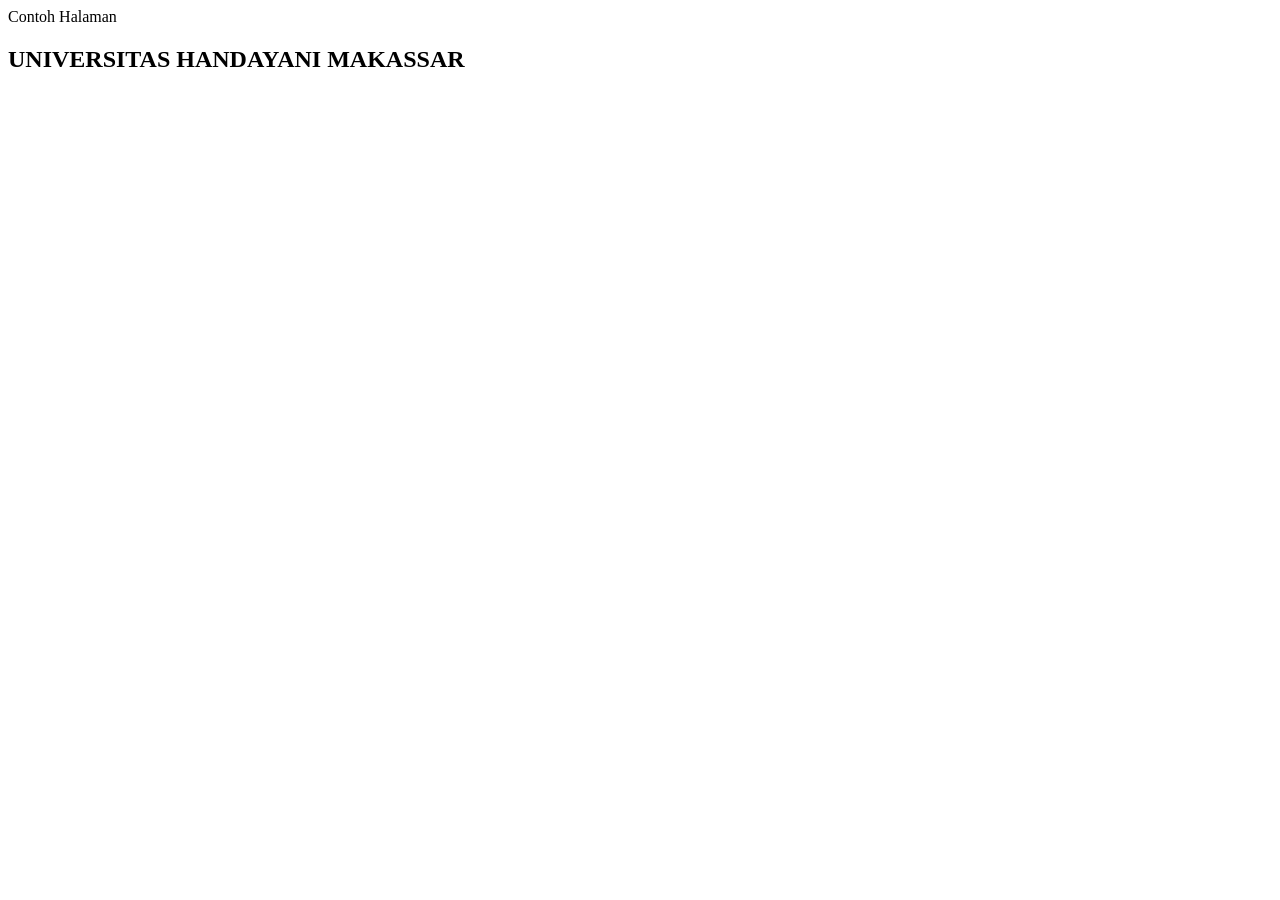
==== index.html @ 1ec96e08 "Create index.html" ====
<DOCTYPE html>
  <html>
    <head>
      <tittle>Contoh Halaman</tittle>
    </head>
    <body>
      <h2 style="text-align; center; color; blue">
        UNIVERSITAS HANDAYANI MAKASSAR
      </h2> 
    </body>
  </html>
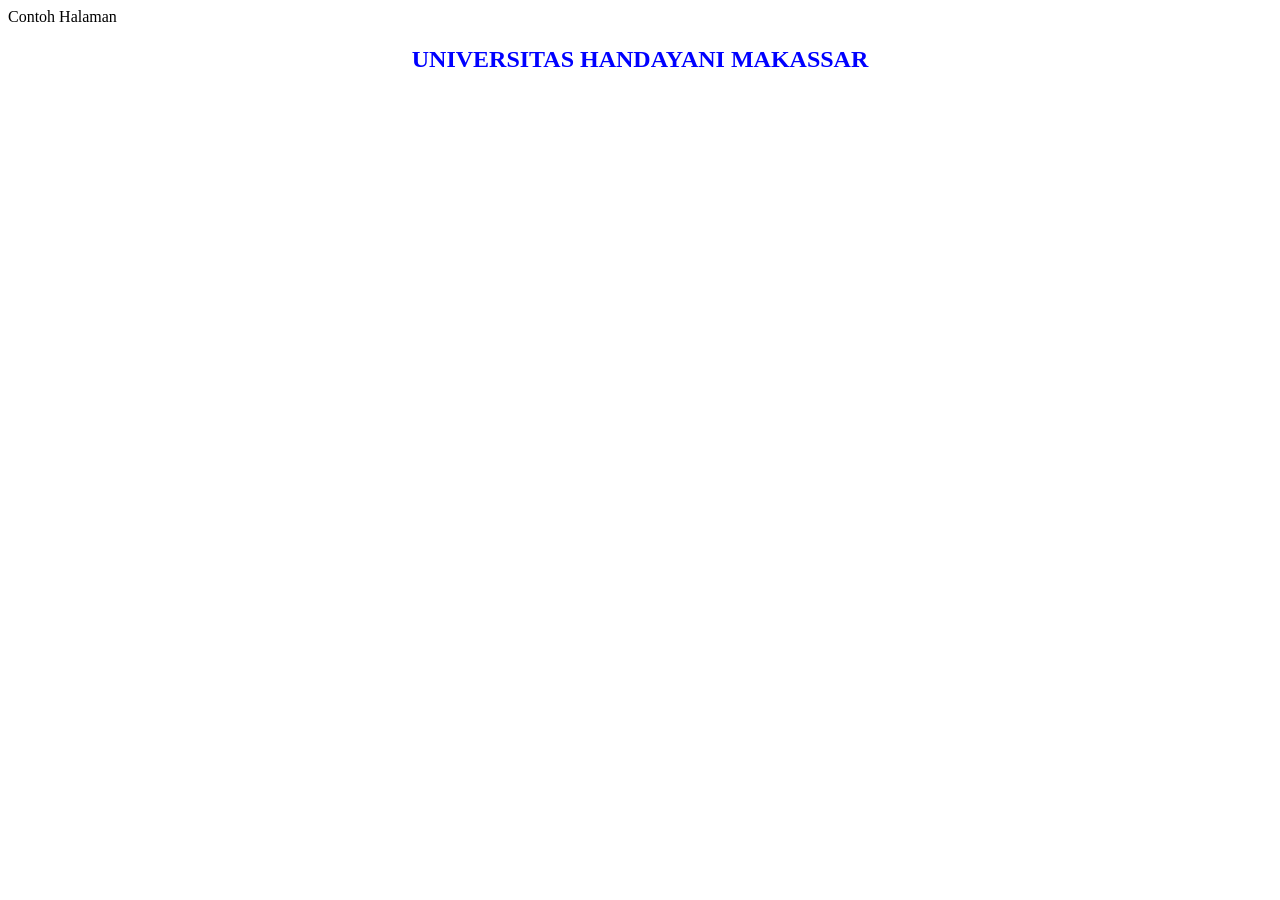
==== commit f289a1f9: "Update index.html" ====
--- a/index.html
+++ b/index.html
@@ -1,10 +1,10 @@
-<DOCTYPE html>
+<!DOCTYPE html>
   <html>
     <head>
       <tittle>Contoh Halaman</tittle>
     </head>
     <body>
-      <h2 style="text-align; center; color; blue">
+      <h2 style="text-align: center; color: blue">
         UNIVERSITAS HANDAYANI MAKASSAR
       </h2> 
     </body>
